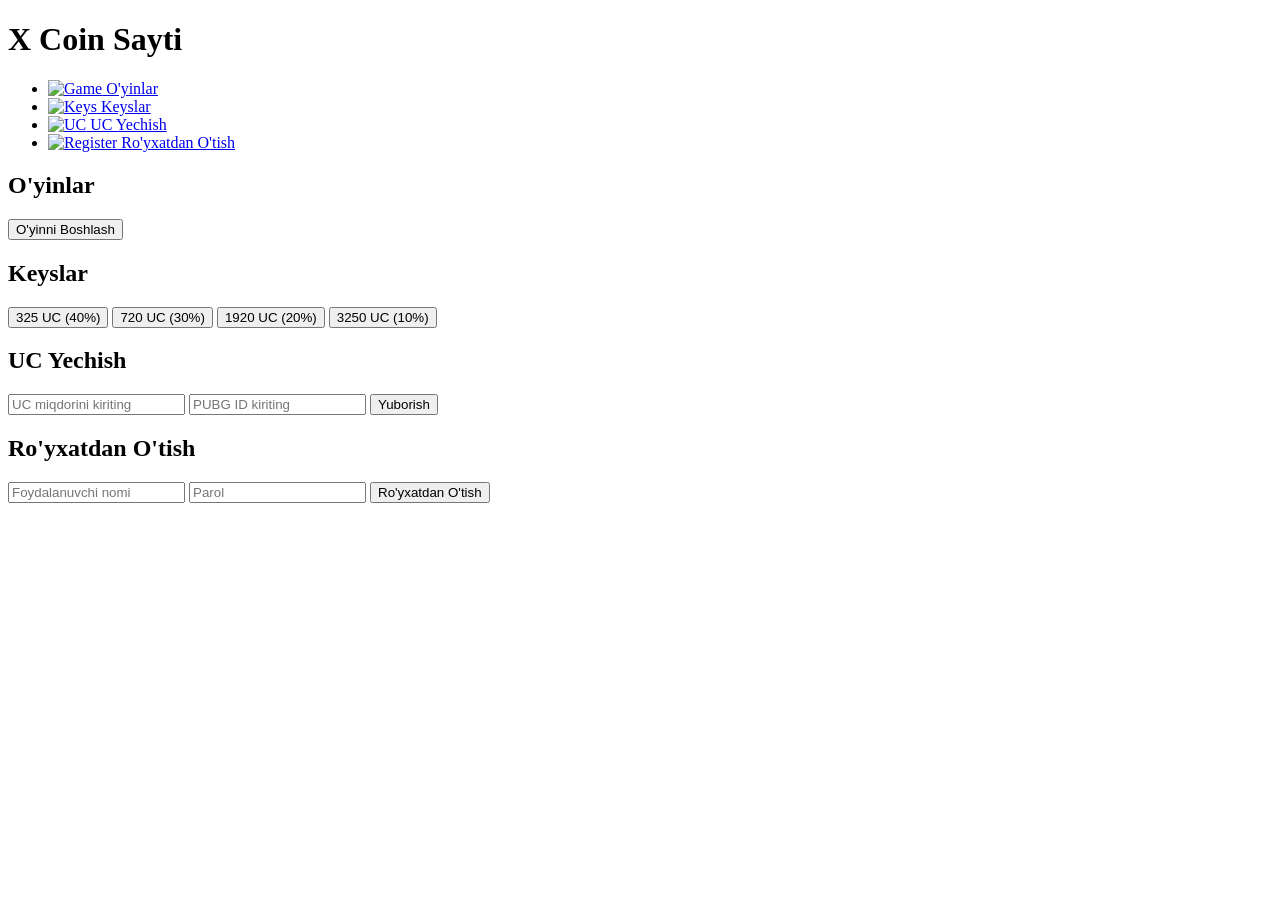
==== Index.html @ f5371413 "Create Index.html" ====
<!DOCTYPE html>
<html lang="uz">
<head>
  <meta charset="UTF-8">
  <meta name="viewport" content="width=device-width, initial-scale=1.0">
  <title>X Coin Sayti</title>
  <link rel="stylesheet" href="styles.css">
  <script defer src="script.js"></script>
</head>
<body>
  <div class="container">
    <header>
      <h1>X Coin Sayti</h1>
    </header>

    <nav class="nav">
      <ul>
        <li><a href="#game" class="nav-item"><img src="game-icon.png" alt="Game"> O'yinlar</a></li>
        <li><a href="#keys" class="nav-item"><img src="keys-icon.png" alt="Keys"> Keyslar</a></li>
        <li><a href="#uc-withdraw" class="nav-item"><img src="uc-icon.png" alt="UC"> UC Yechish</a></li>
        <li><a href="#registration" class="nav-item"><img src="register-icon.png" alt="Register"> Ro'yxatdan O'tish</a></li>
      </ul>
    </nav>

    <section id="game" class="section">
      <h2>O'yinlar</h2>
      <button class="game-btn" onclick="startGame()">O'yinni Boshlash</button>
    </section>

    <section id="keys" class="section">
      <h2>Keyslar</h2>
      <button class="keys-btn" onclick="openKey(325)">325 UC (40%)</button>
      <button class="keys-btn" onclick="openKey(720)">720 UC (30%)</button>
      <button class="keys-btn" onclick="openKey(1920)">1920 UC (20%)</button>
      <button class="keys-btn" onclick="openKey(3250)">3250 UC (10%)</button>
    </section>

    <section id="uc-withdraw" class="section">
      <h2>UC Yechish</h2>
      <form id="uc-form">
        <input type="number" id="ucAmount" placeholder="UC miqdorini kiriting" required>
        <input type="text" id="pubgId" placeholder="PUBG ID kiriting" required>
        <button type="submit" class="submit-btn">Yuborish</button>
      </form>
    </section>

    <section id="registration" class="section">
      <h2>Ro'yxatdan O'tish</h2>
      <form id="register-form">
        <input type="text" id="username" placeholder="Foydalanuvchi nomi" required>
        <input type="password" id="password" placeholder="Parol" required>
        <button type="submit" class="submit-btn">Ro'yxatdan O'tish</button>
      </form>
    </section>
  </div>
</body>
      </html>
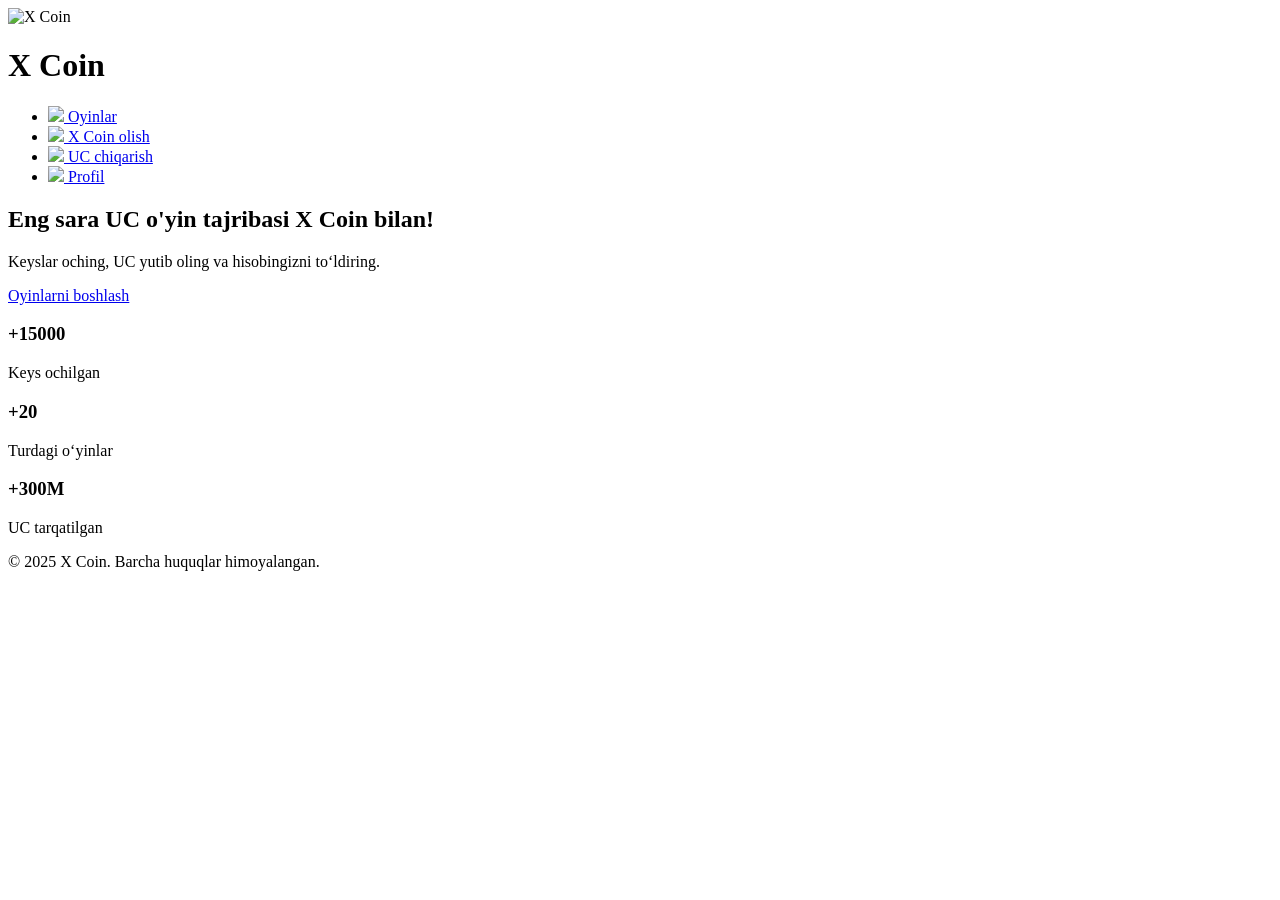
==== commit 80c099c8: "Create Index.html" ====
--- a/Index.html
+++ b/Index.html
@@ -1,57 +1,47 @@
-<!DOCTYPE html>
-<html lang="uz">
+<!DOCTYPE html><html lang="en">
 <head>
-  <meta charset="UTF-8">
-  <meta name="viewport" content="width=device-width, initial-scale=1.0">
-  <title>X Coin Sayti</title>
-  <link rel="stylesheet" href="styles.css">
-  <script defer src="script.js"></script>
+  <meta charset="UTF-8" />
+  <meta name="viewport" content="width=device-width, initial-scale=1.0" />
+  <title>X Coin - Asosiy Sahifa</title>
+  <link rel="stylesheet" href="css/style.css" />
+  <link rel="icon" href="assets/logos/xcoin-logo.png" />
 </head>
-<body>
-  <div class="container">
-    <header>
-      <h1>X Coin Sayti</h1>
-    </header>
-
-    <nav class="nav">
+<body class="dark-theme">
+  <header>
+    <div class="logo">
+      <img src="assets/logos/xcoin-logo.png" alt="X Coin" />
+      <h1>X Coin</h1>
+    </div>
+    <nav>
       <ul>
-        <li><a href="#game" class="nav-item"><img src="game-icon.png" alt="Game"> O'yinlar</a></li>
-        <li><a href="#keys" class="nav-item"><img src="keys-icon.png" alt="Keys"> Keyslar</a></li>
-        <li><a href="#uc-withdraw" class="nav-item"><img src="uc-icon.png" alt="UC"> UC Yechish</a></li>
-        <li><a href="#registration" class="nav-item"><img src="register-icon.png" alt="Register"> Ro'yxatdan O'tish</a></li>
+        <li><a href="games.html"><img src="assets/logos/games-icon.png" /> Oyinlar</a></li>
+        <li><a href="buy.html"><img src="assets/logos/buy-icon.png" /> X Coin olish</a></li>
+        <li><a href="withdraw.html"><img src="assets/logos/withdraw-icon.png" /> UC chiqarish</a></li>
+        <li><a href="profile.html"><img src="assets/logos/profile-icon.png" /> Profil</a></li>
       </ul>
     </nav>
+  </header>  <main>
+    <section class="intro">
+      <h2>Eng sara UC o'yin tajribasi X Coin bilan!</h2>
+      <p>Keyslar oching, UC yutib oling va hisobingizni to‘ldiring.</p>
+      <a href="games.html" class="btn red-btn">Oyinlarni boshlash</a>
+    </section><section class="stats">
+  <div class="stat">
+    <h3>+15000</h3>
+    <p>Keys ochilgan</p>
+  </div>
+  <div class="stat">
+    <h3>+20</h3>
+    <p>Turdagi o‘yinlar</p>
+  </div>
+  <div class="stat">
+    <h3>+300M</h3>
+    <p>UC tarqatilgan</p>
+  </div>
+</section>
 
-    <section id="game" class="section">
-      <h2>O'yinlar</h2>
-      <button class="game-btn" onclick="startGame()">O'yinni Boshlash</button>
-    </section>
-
-    <section id="keys" class="section">
-      <h2>Keyslar</h2>
-      <button class="keys-btn" onclick="openKey(325)">325 UC (40%)</button>
-      <button class="keys-btn" onclick="openKey(720)">720 UC (30%)</button>
-      <button class="keys-btn" onclick="openKey(1920)">1920 UC (20%)</button>
-      <button class="keys-btn" onclick="openKey(3250)">3250 UC (10%)</button>
-    </section>
-
-    <section id="uc-withdraw" class="section">
-      <h2>UC Yechish</h2>
-      <form id="uc-form">
-        <input type="number" id="ucAmount" placeholder="UC miqdorini kiriting" required>
-        <input type="text" id="pubgId" placeholder="PUBG ID kiriting" required>
-        <button type="submit" class="submit-btn">Yuborish</button>
-      </form>
-    </section>
-
-    <section id="registration" class="section">
-      <h2>Ro'yxatdan O'tish</h2>
-      <form id="register-form">
-        <input type="text" id="username" placeholder="Foydalanuvchi nomi" required>
-        <input type="password" id="password" placeholder="Parol" required>
-        <button type="submit" class="submit-btn">Ro'yxatdan O'tish</button>
-      </form>
-    </section>
-  </div>
+  </main>  <footer>
+    <p>&copy; 2025 X Coin. Barcha huquqlar himoyalangan.</p>
+  </footer>
 </body>
-      </html>
+                </html>
